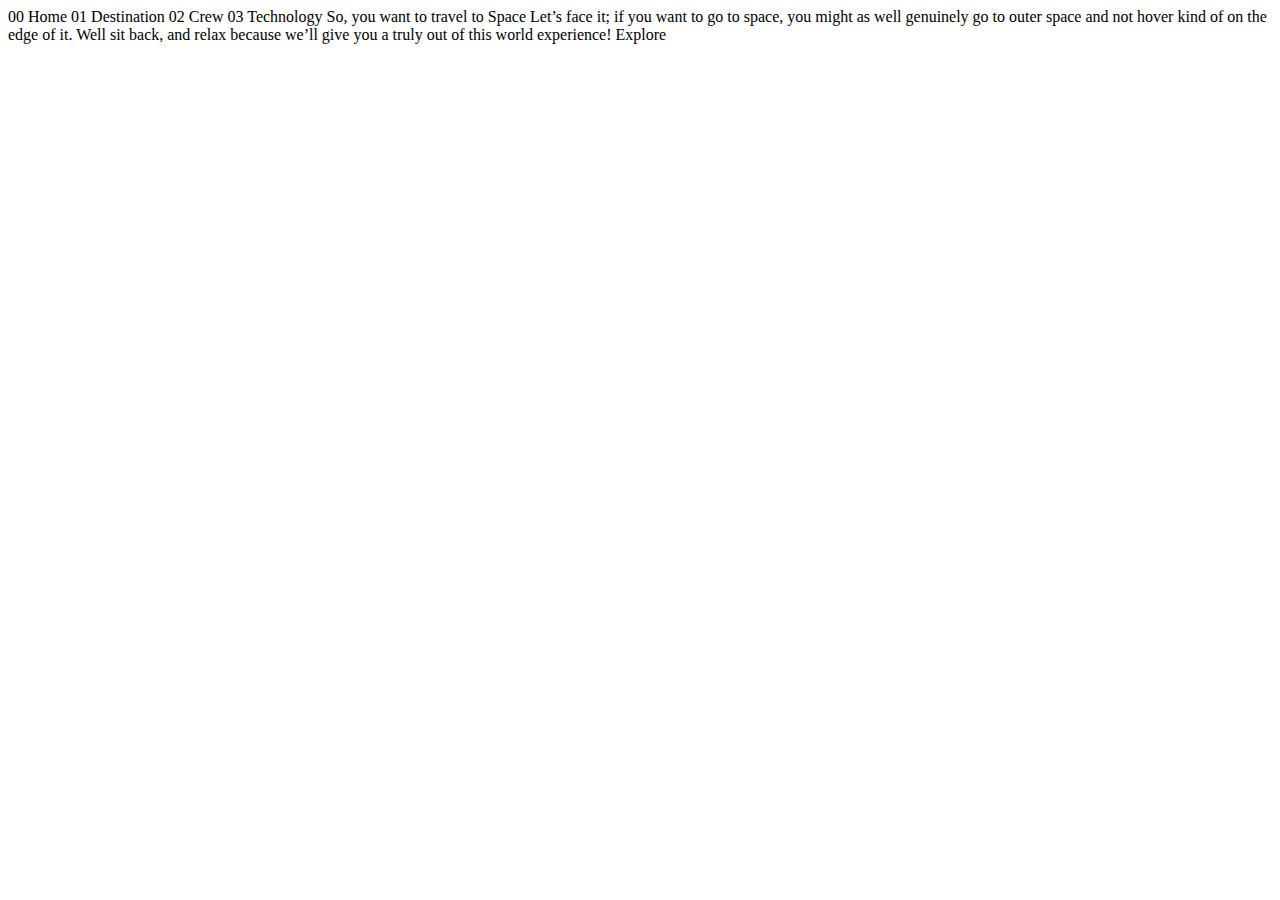
==== projects/Space Tourism/index.html @ ddb9fee6 "Commit Space" ====
<!DOCTYPE html>
<html lang="en">
<head>
  <meta charset="UTF-8">
  <meta name="viewport" content="width=device-width, initial-scale=1.0">

  <link rel="icon" type="image/png" sizes="32x32" href="./assets/favicon-32x32.png">

  <link rel="preconnect" href="https://fonts.googleapis.com">
  <link rel="preconnect" href="https://fonts.gstatic.com" crossorigin>
  <link href="https://fonts.googleapis.com/css2?family=Barlow+Condensed&family=Bellefair&display=swap" rel="stylesheet"> 
  
  <title>Frontend Mentor | Space tourism website</title>
</head>
<body>

  00 Home
  01 Destination
  02 Crew
  03 Technology

  So, you want to travel to
  Space
  Let’s face it; if you want to go to space, you might as well genuinely go to 
  outer space and not hover kind of on the edge of it. Well sit back, and relax 
  because we’ll give you a truly out of this world experience!

  Explore

</body>
</html>
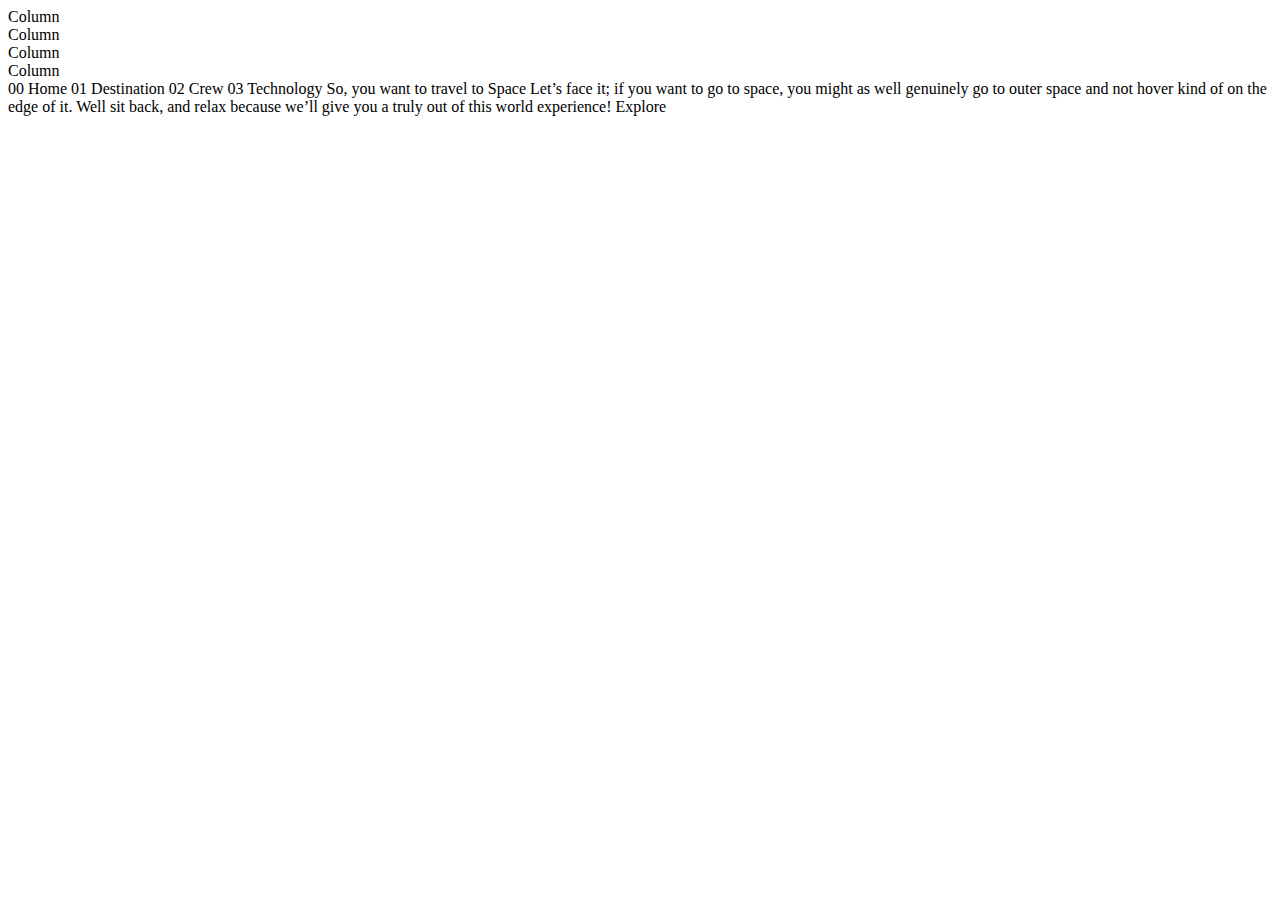
==== commit 88d79f65: "space start" ====
--- a/projects/Space Tourism/index.html
+++ b/projects/Space Tourism/index.html
@@ -11,9 +11,23 @@
   <link href="https://fonts.googleapis.com/css2?family=Barlow+Condensed&family=Bellefair&display=swap" rel="stylesheet"> 
   
   <title>Frontend Mentor | Space tourism website</title>
+
+  <!-- Bootstrap CSS -->
+  <link href="https://cdn.jsdelivr.net/npm/bootstrap@5.2.0-beta1/dist/css/bootstrap.min.css" rel="stylesheet" integrity="sha384-0evHe/X+R7YkIZDRvuzKMRqM+OrBnVFBL6DOitfPri4tjfHxaWutUpFmBp4vmVor" crossorigin="anonymous">
+
 </head>
 <body>
 
+  <div class="container">
+    <div class="row row-cols-4">
+      <div class="col">Column</div>
+      <div class="col">Column</div>
+      <div class="col">Column</div>
+      <div class="col">Column</div>
+    </div>
+  </div>
+
+  
   00 Home
   01 Destination
   02 Crew
@@ -26,6 +40,8 @@
   because we’ll give you a truly out of this world experience!
 
   Explore
+  <!-- JavaScript Bundle with Popper -->
+  <script src="https://cdn.jsdelivr.net/npm/bootstrap@5.2.0-beta1/dist/js/bootstrap.bundle.min.js" integrity="sha384-pprn3073KE6tl6bjs2QrFaJGz5/SUsLqktiwsUTF55Jfv3qYSDhgCecCxMW52nD2" crossorigin="anonymous"></script>
 
 </body>
 </html>